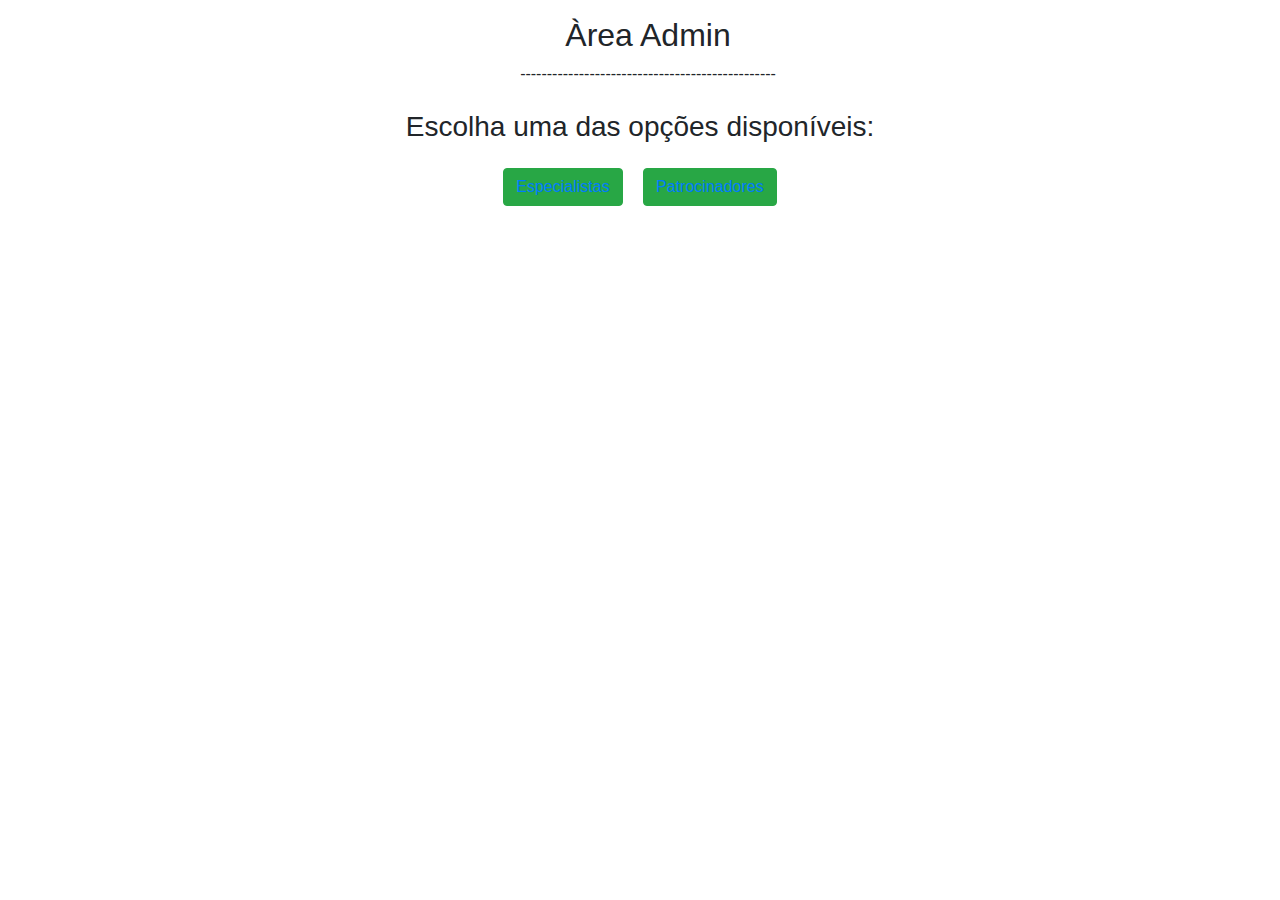
==== HTML5/index.html @ d992c60a "Commit de trabalho 3.1.b" ====
<!DOCTYPE html>
<html lang="en">

<head>
  <meta charset="utf-8" />
  <meta http-equiv="X-UA-Compatible" content="IE=edge" />
  <meta name="viewport" content="width=device-width,initial-scale=1.0" />
  <title>ANIMALEC</title>
  <link rel="icon" href="/animalec.ico" />
  <link href="https://fonts.googleapis.com/css?family=Montserrat:400,700" rel="stylesheet" type="text/css" />
  <link rel="stylesheet" href="https://use.fontawesome.com/releases/v5.6.3/css/all.css" integrity="sha384-UHRtZLI+pbxtHCWp1t77Bi1L4ZtiqrqD80Kn4Z8NTSRyMA2Fd33n5dQ8lWUE00s/" crossorigin="anonymous" />

  <!-- Theme CSS -->
  <link rel="stylesheet" href="https://stackpath.bootstrapcdn.com/bootstrap/4.5.2/css/bootstrap.min.css">
  <link rel="stylesheet" href="/css/animalec.css">
</head>

<body>
  <div id="headerContainer"></div>
  <div class="row p-2">
    <div class="col-12 m-2 text-center">
      <h2>Àrea Admin</h2>
      <div class="separador">
          ------------------------<i class="fas fa-star star-icon"></i>------------------------
      </div>
    </div>
    <div class="col-12 container mt-3 text-center">
      <h3>Escolha uma das opções disponíveis:</h3>
      <div class="col-12 mt-3">
        <button class="btn btn-success m-2"><a href="/expert.html"><i class="fas fa-star"></i> Especialistas</a></button>
        <button class="btn btn-success m-2"><a href="/sponsor.html"><i class="fas fa-star"></i> Patrocinadores</a></button>
      </div>
    </div>
</div>
  <div id="footerContainer"></div>

  <script src="/js/header.js"></script>
  <script src="/js/footer.js"></script>

  <script src="https://code.jquery.com/jquery-3.5.1.slim.min.js"></script>
  <script src="https://cdn.jsdelivr.net/npm/@popperjs/core@2.9.2/dist/umd/popper.min.js"></script>
  <script src="https://stackpath.bootstrapcdn.com/bootstrap/4.5.2/js/bootstrap.min.js"></script>
</body>

</html>
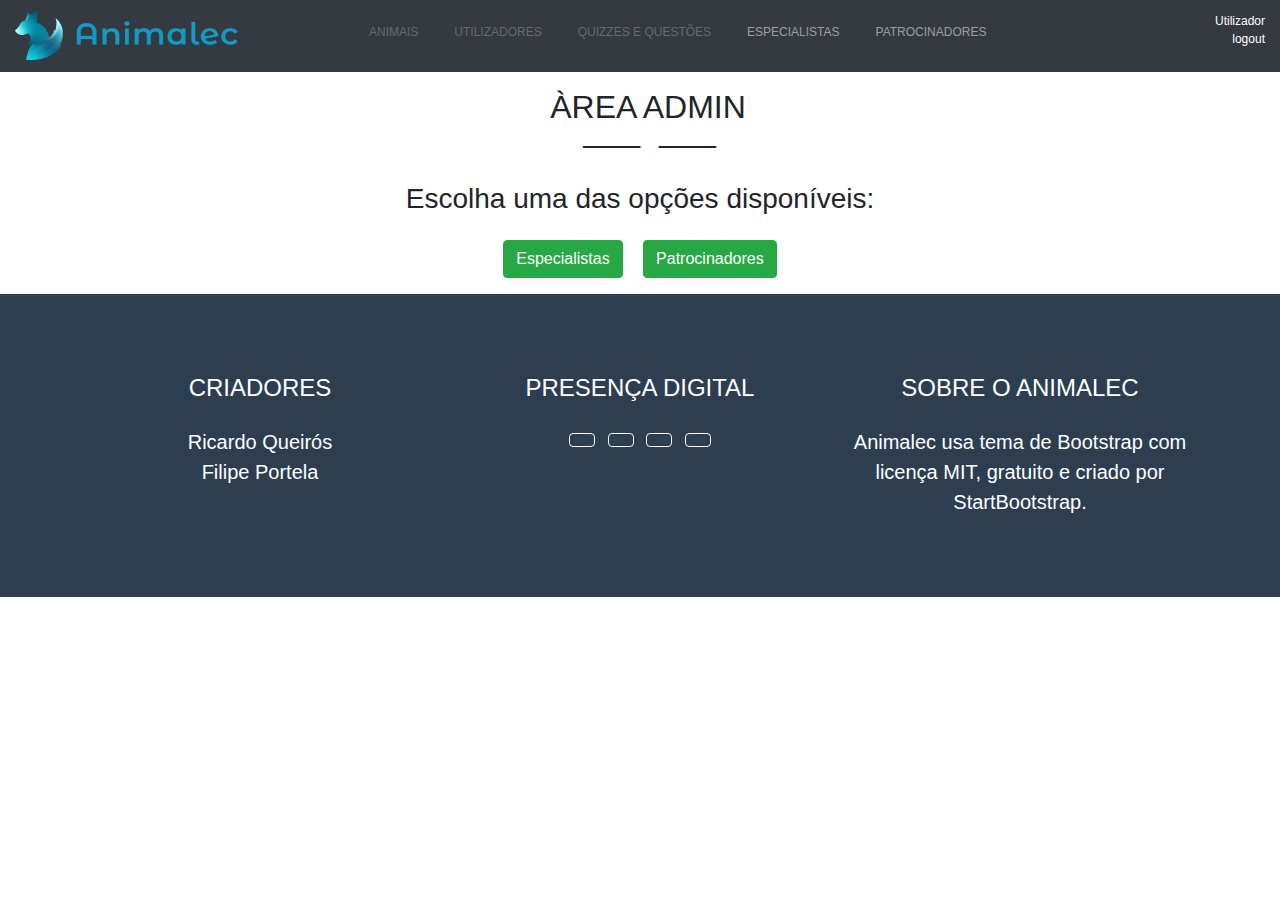
==== commit e2175eb4: "Commit alteracoes de trabalho 3.1.b" ====
--- a/HTML5/index.html
+++ b/HTML5/index.html
@@ -12,7 +12,7 @@
 
   <!-- Theme CSS -->
   <link rel="stylesheet" href="https://stackpath.bootstrapcdn.com/bootstrap/4.5.2/css/bootstrap.min.css">
-  <link rel="stylesheet" href="/css/animalec.css">
+  <link rel="stylesheet" href="css/animalec.css">
 </head>
 
 <body>
@@ -34,8 +34,8 @@
 </div>
   <div id="footerContainer"></div>
 
-  <script src="/js/header.js"></script>
-  <script src="/js/footer.js"></script>
+  <script src="js/header.js"></script>
+  <script src="js/footer.js"></script>
 
   <script src="https://code.jquery.com/jquery-3.5.1.slim.min.js"></script>
   <script src="https://cdn.jsdelivr.net/npm/@popperjs/core@2.9.2/dist/umd/popper.min.js"></script>
--- a/HTML5/css/animalec.css
+++ b/HTML5/css/animalec.css
@@ -0,0 +1,180 @@
+body {
+  padding: 0;
+  margin: auto;
+  max-width: 1920px;
+}
+
+#mainRowHeader {
+  max-width: 1920px;
+  margin: auto;
+  height: 72px;
+}
+
+.sticky-header {
+  position: sticky;
+  top: 0;
+  left: 0;
+  right: 0;
+  height: 60px;
+  margin-bottom: 20px;
+}
+
+#btn-MenuPrincipal {
+  padding: 2px;
+  margin-top: 12px;
+  margin-left: 18px;
+}
+
+#headerLogo {
+  height: auto;
+  max-height: 50px;
+  max-width: 100%;
+  width: auto;
+  margin: 5px 0;
+}
+
+#dadosPessoais {
+  text-align: right;
+  margin-top: 1em;
+  color: white;
+  font-size: 12px;
+}
+
+.nav-item {
+  margin-left: 10px;
+  margin-right: 10px;
+  font-size: 12px;
+}
+
+.nav-link {
+  color: #ecf0f1;
+  cursor: pointer;
+  text-align: left;
+  padding: 15px;
+  text-transform: uppercase;
+}
+
+h2 {
+  text-transform: uppercase;
+}
+
+.separador {
+  letter-spacing: -3px;
+  font-weight: bold;
+}
+
+.star-icon {
+  padding: 0 10px;
+}
+
+table {
+  font-size: 16px;
+  max-width: 1920px;
+}
+
+table .btn {
+  height: 36px;
+  width: auto;
+  font-size: 16px;
+  padding: 6px;
+  margin: 0 2px 2px 2px;
+}
+
+.table td, .table th {
+  text-align: center;
+}
+
+td {
+  min-width: 10vw;
+  max-width: 300px;
+}
+
+a, a:hover {
+  color: white;
+  text-decoration: none;
+}
+
+.footer {
+  padding-top: 5rem;
+  padding-bottom: 5rem;
+  background-color: #2c3e50;
+  color: #fff;
+}
+
+#footerContainer {
+  bottom: 0;
+  position: relative;
+  right: 0;
+  left: 0;
+  max-width: 1920px;
+  margin: auto;
+}
+
+@media (min-width: 993px) {
+  .nav-link:hover {
+    cursor: pointer;
+    background-color: #ecf0f1;
+    color: #2c3e50 !important;
+  }
+}
+
+@media (max-width: 992px) {
+  .navbar.navbar-dark.navbar-expand-lg {
+    padding: 0;
+    margin-left: -16px;
+  }
+
+  .navbar-toggler:focus {
+    box-shadow: none;
+  }
+
+  #navbarNav {
+    background-color: #343a40;
+    color: #ecf0f1;
+    margin-top: 24px;
+    border-right: 1px solid #dee2e6;
+    margin-left: 0;
+  }
+
+  .navbar-nav {
+    width: 200px;
+  }
+
+  .nav-item {
+    margin-left: 0;
+    margin-right: 0;
+  }
+
+  .nav-link {
+    border-bottom: 1px solid #dee2e6;
+    padding-right: 0;
+    padding-left: 22px;
+  }
+
+  .navbar-nav .nav-link {
+    padding-right: 20px;
+    padding-left: 20px;
+  }
+
+  .nav-link:hover {
+    cursor: pointer;
+    background-color: #ecf0f1;
+    color: #2c3e50 !important;
+  }
+
+  table {
+    font-size: 12px;
+  }
+
+  table .btn {
+    height: 26px;
+    padding: 3px;
+    font-size: 12px;
+  }
+}
+
+@media (max-width: 480px) {
+  .nav-item {
+    font-size: 12px;
+  }
+}
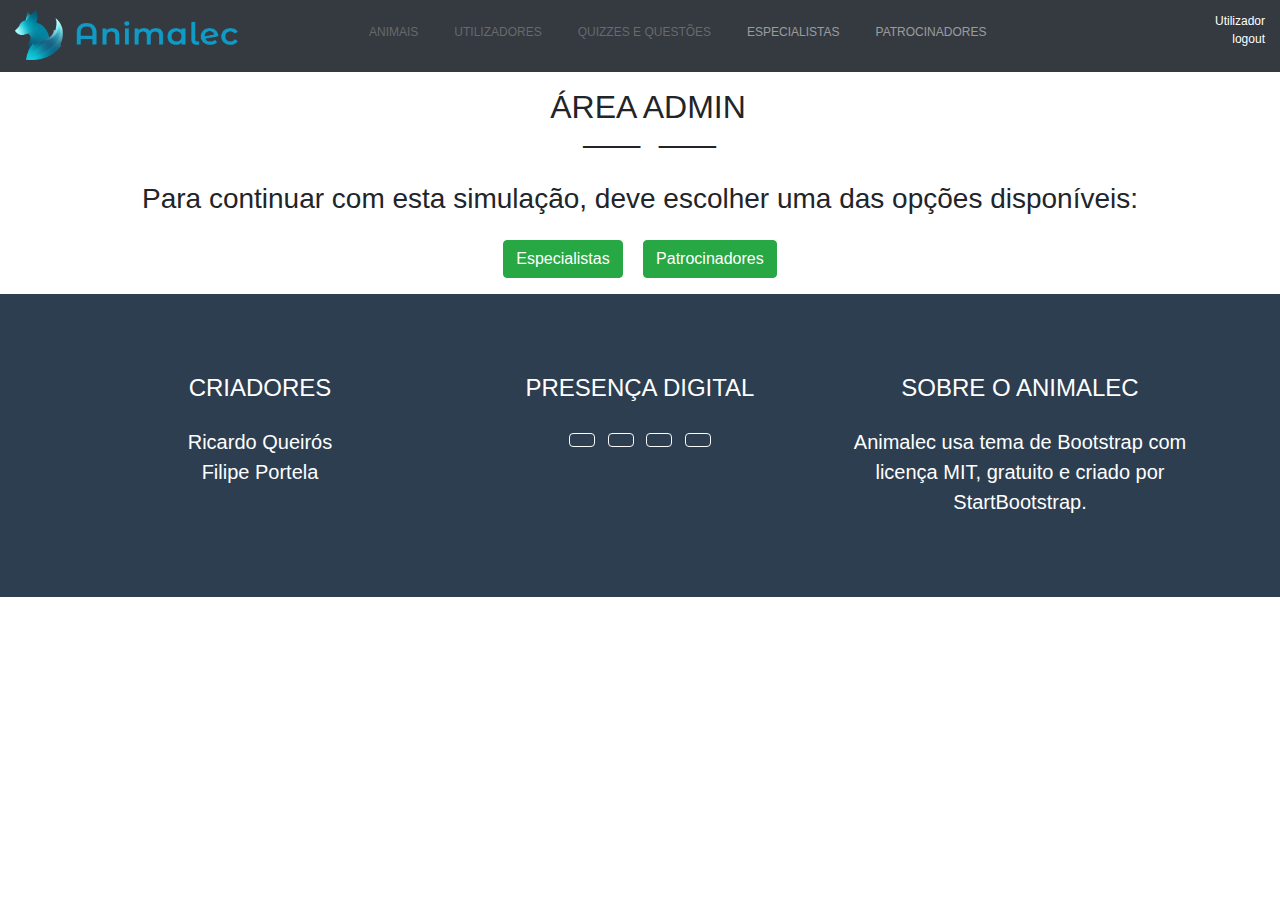
==== commit a85d2ed6: "Commit alteracoes de trabalho 3.1.b 21112023" ====
--- a/HTML5/index.html
+++ b/HTML5/index.html
@@ -6,7 +6,7 @@
   <meta http-equiv="X-UA-Compatible" content="IE=edge" />
   <meta name="viewport" content="width=device-width,initial-scale=1.0" />
   <title>ANIMALEC</title>
-  <link rel="icon" href="/animalec.ico" />
+  <link rel="icon" href="animalec.ico" />
   <link href="https://fonts.googleapis.com/css?family=Montserrat:400,700" rel="stylesheet" type="text/css" />
   <link rel="stylesheet" href="https://use.fontawesome.com/releases/v5.6.3/css/all.css" integrity="sha384-UHRtZLI+pbxtHCWp1t77Bi1L4ZtiqrqD80Kn4Z8NTSRyMA2Fd33n5dQ8lWUE00s/" crossorigin="anonymous" />
 
@@ -19,16 +19,16 @@
   <div id="headerContainer"></div>
   <div class="row p-2">
     <div class="col-12 m-2 text-center">
-      <h2>Àrea Admin</h2>
+      <h2>Área Admin</h2>
       <div class="separador">
           ------------------------<i class="fas fa-star star-icon"></i>------------------------
       </div>
     </div>
     <div class="col-12 container mt-3 text-center">
-      <h3>Escolha uma das opções disponíveis:</h3>
+      <h3>Para continuar com esta simulação, deve escolher uma das opções disponíveis:</h3>
       <div class="col-12 mt-3">
-        <button class="btn btn-success m-2"><a href="/expert.html"><i class="fas fa-star"></i> Especialistas</a></button>
-        <button class="btn btn-success m-2"><a href="/sponsor.html"><i class="fas fa-star"></i> Patrocinadores</a></button>
+        <button class="btn btn-success m-2"><a href="expert.html"><i class="fas fa-star"></i> Especialistas</a></button>
+        <button class="btn btn-success m-2"><a href="sponsor.html"><i class="fas fa-star"></i> Patrocinadores</a></button>
       </div>
     </div>
 </div>
--- a/HTML5/css/animalec.css
+++ b/HTML5/css/animalec.css
@@ -94,6 +94,15 @@
   text-decoration: none;
 }
 
+#animais {
+word-wrap: normal;
+  width: 100%;
+  background-color: white;
+  height: 40px;
+  border: lightgray 1px solid;
+  border-radius: 3px;
+}
+
 .footer {
   padding-top: 5rem;
   padding-bottom: 5rem;
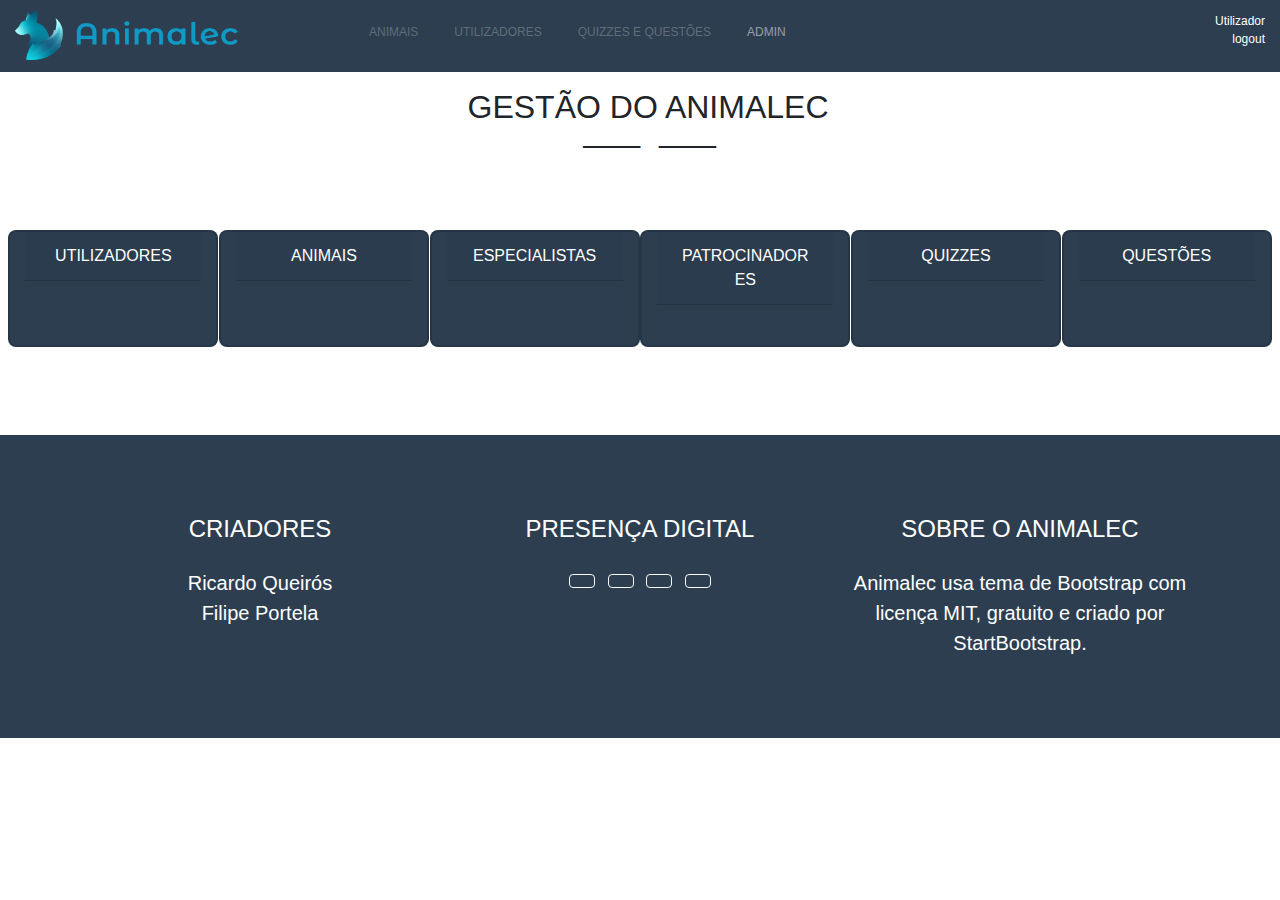
==== commit 0e5d333b: "alteracoes com base no backend" ====
--- a/HTML5/index.html
+++ b/HTML5/index.html
@@ -19,16 +19,68 @@
   <div id="headerContainer"></div>
   <div class="row p-2">
     <div class="col-12 m-2 text-center">
-      <h2>Área Admin</h2>
+      <h2>GESTÃO DO ANIMALEC</h2>
       <div class="separador">
           ------------------------<i class="fas fa-star star-icon"></i>------------------------
       </div>
     </div>
     <div class="col-12 container mt-3 text-center">
-      <h3>Para continuar com esta simulação, deve escolher uma das opções disponíveis:</h3>
       <div class="col-12 mt-3">
-        <button class="btn btn-success m-2"><a href="expert.html"><i class="fas fa-star"></i> Especialistas</a></button>
-        <button class="btn btn-success m-2"><a href="sponsor.html"><i class="fas fa-star"></i> Patrocinadores</a></button>
+        <div class="row">
+          <div class="card text-center bg-secondary text-white col-12 col-md-4 col-lg-3">
+            <div class="card-header">
+              <div>UTILIZADORES</div>
+            </div>
+            <div class="card-body">
+              <i class="fas fa-users fa-5x"></i>
+            </div>
+          </div>
+        
+          <div class="card text-center bg-secondary text-white col-12 col-md-4 col-lg-3">
+            <div class="card-header">
+              <div>ANIMAIS</div>
+            </div>
+            <div class="card-body">
+              <i class="fas fa-dog fa-5x"></i>
+            </div>
+          </div>
+        
+          <div class="card text-center bg-secondary text-white col-12 col-md-4 col-lg-3">
+            <div class="card-header">
+              <div>ESPECIALISTAS</div>
+            </div>
+            <div class="card-body">
+              <a href="expert.html" class=""><i class="fas fa-star fa-5x"></i></a>
+            </div>
+          </div>
+        
+          <div class="card text-center bg-secondary text-white col-12 col-md-4 col-lg-3">
+            <div class="card-header">
+              <div>PATROCINADORES</div>
+            </div>
+            <div class="card-body">
+              <a href="sponsor.html" class=""><i class="fas fa-check fa-5x"></i></a>
+            </div>
+          </div>
+        
+          <div class="card text-center bg-secondary text-white col-12 col-md-4 col-lg-3">
+            <div class="card-header">
+              <div>QUIZZES</div>
+            </div>
+            <div class="card-body">
+              <i class="fas fa-file-alt fa-5x"></i>
+            </div>
+          </div>
+        
+          <div class="card text-center bg-secondary text-white col-12 col-md-4 col-lg-3">
+            <div class="card-header">
+              <div>QUESTÕES</div>
+            </div>
+            <div class="card-body">
+              <i class="fas fa-question-circle fa-5x"></i>
+            </div>
+          </div>
+        </div>
       </div>
     </div>
 </div>
--- a/HTML5/css/animalec.css
+++ b/HTML5/css/animalec.css
@@ -117,6 +117,49 @@
   left: 0;
   max-width: 1920px;
   margin: auto;
+  margin-top: 5em;
+}
+
+/* EXTRA */
+.text-white {
+  color: #fff !important;
+}
+.text-center {
+  text-align: center !important;
+}
+.bg-secondary {
+  background-color: #2c3e50 !important;
+}
+.bg-dark {
+  background-color: #2c3e50 !important;
+}
+
+.btn-outline-success a {
+  color: #28a745;
+  border-color: #28a745;
+}
+
+.btn-outline-info a {
+  color: #17a2b8;
+  border-color: #17a2b8;
+}
+
+.btn-outline-success a:hover, .btn-outline-info a:hover {
+  color: #fff;
+}
+
+.card {
+  position: relative;
+  display: flex;
+  flex-direction: column;
+  min-width: 0;
+  word-wrap: break-word;
+  background-color: #fff;
+  background-clip: border-box;
+  border: 0.125rem solid rgba(0, 0, 0, 0.125);
+  border-radius: 0.5rem;
+  max-width: 210px;
+  margin: 2em auto 0 auto;
 }
 
 @media (min-width: 993px) {
@@ -138,11 +181,12 @@
   }
 
   #navbarNav {
-    background-color: #343a40;
+    background-color: #2c3e50;
     color: #ecf0f1;
     margin-top: 24px;
     border-right: 1px solid #dee2e6;
     margin-left: 0;
+    z-index: 99;
   }
 
   .navbar-nav {
